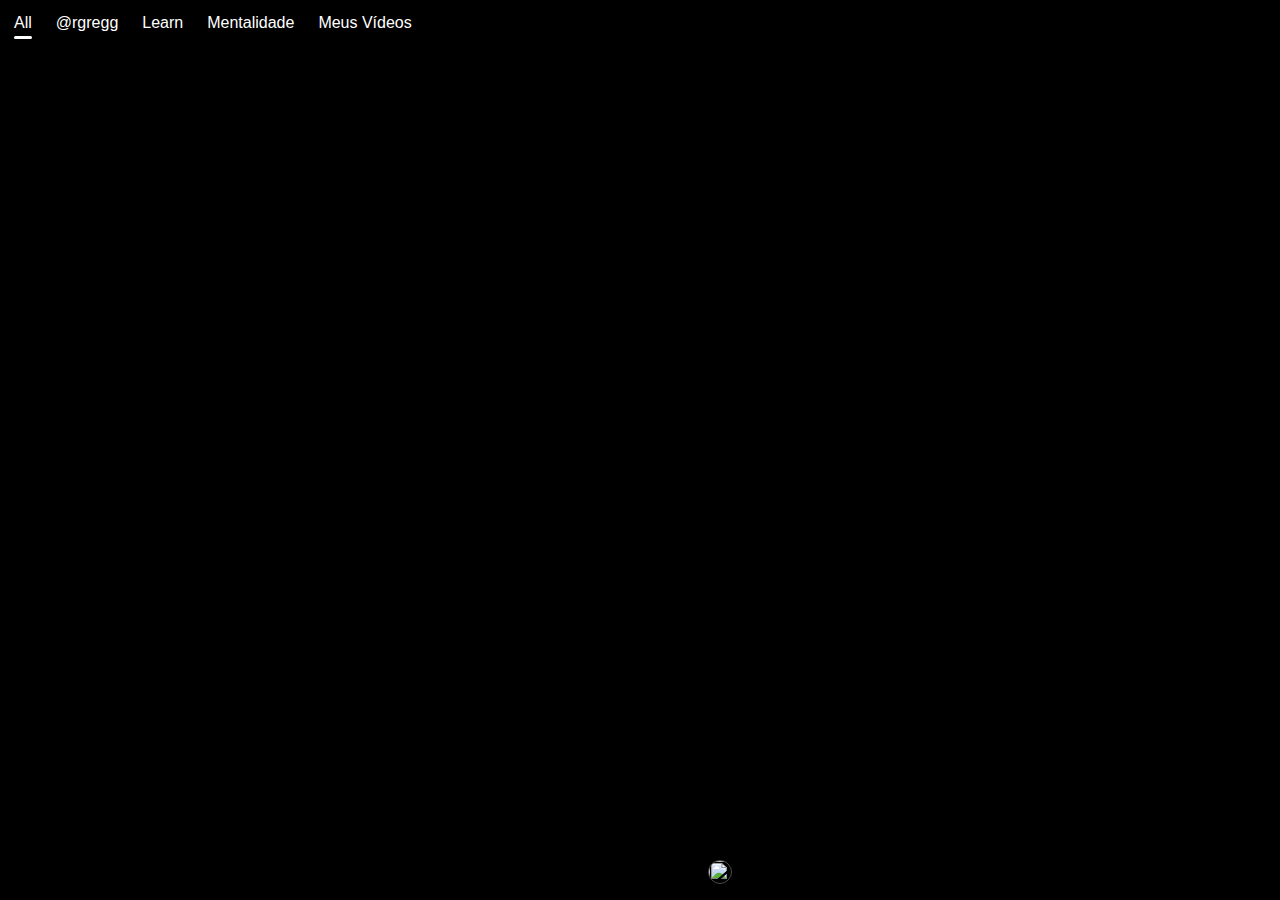
==== pinterest/index.html @ bf2fdd22 "chore: class 01 pinterest clone" ====
<!DOCTYPE html>
<html lang="pt-br">
<head>
  <meta charset="UTF-8">
  <meta name="viewport" content="width=device-width, initial-scale=1.0">
  <title>Clone Pinterest</title>

  <link rel="stylesheet" href="./styles.css">

  <script defer type="module" src="https://unpkg.com/ionicons@7.1.0/dist/ionicons/ionicons.esm.js"></script>
<script defer nomodule src="https://unpkg.com/ionicons@7.1.0/dist/ionicons/ionicons.js"></script>
</head>
<body>
  <nav>
    <a href="#">All
      <span></span>
    </a>
    <a href="#">@rgregg</a>
    <a href="#">Learn</a>
    <a href="#">Mentalidade</a>
    <a href="#">Meus Vídeos</a>
  </nav>

  <main>
    <img src="https://i.pinimg.com/236x/78/71/ea/7871eaa1e1276b5c098945f930ef8fcd.jpg" alt="">
    <img src="https://i.pinimg.com/236x/86/9c/39/869c393a21dda97716fcde368c64dada.jpg" alt="">
    <img src="https://i.pinimg.com/236x/ee/43/8e/ee438e01794e84cf5ff48ec96f1e1bc3.jpg" alt="">
    <img src="https://i.pinimg.com/236x/94/e6/df/94e6dfd60b04a07864036124af089d66.jpg" alt="">
  </main>

  <footer>
    <ion-icon name="home"></ion-icon>
    <ion-icon name="search"></ion-icon>
    <ion-icon name="add"></ion-icon>
    <ion-icon name="chatbubble-ellipses-sharp"></ion-icon>
    <img src="https://github.com/raphaelgregg.png" alt="">
  </footer>
</body>
</html>
---- pinterest/styles.css ----
* {
  margin: 0;
  padding: 0;
  box-sizing: border-box;
}

:root {
  font-size: 62.5%;
}

body {
  font-size: 1.6rem;
  background: black;
  color: white;
}

nav {
  display: flex;
  gap: 2.4rem;
}

a {
  font-family: sans-serif;
  text-decoration: none;
  color: inherit;
}

a span {
  display: block;
  width: 100%;
  height: 3px;
  background-color: white;
  border-radius: .4rem;
  margin-top: .4rem;
}

nav, main {
  padding: 1.4rem;
}

main {
  columns: 2;
  margin-bottom: 6rem;
}

img {
  width: 100%;
  border-radius: 1.2rem;
  margin-bottom: 2rem;
}

ion-icon {
  font-size: 2.4rem;
  color: white;
}

footer {
  width: 100%;
  position: fixed;
  bottom: 0;

  display: flex;
  gap: 4rem;
  justify-content: center;
  align-items: center;

  background-color: rgb(0, 0, 0, 0.7);

  padding: 1.6rem 0;
}

footer img {
  width: 2.4rem;
  height: 2.4rem;
  object-fit: cover;
  border: 1px solid rgba(74, 74, 74);
  border-radius: 50%;
  margin: 0;
}
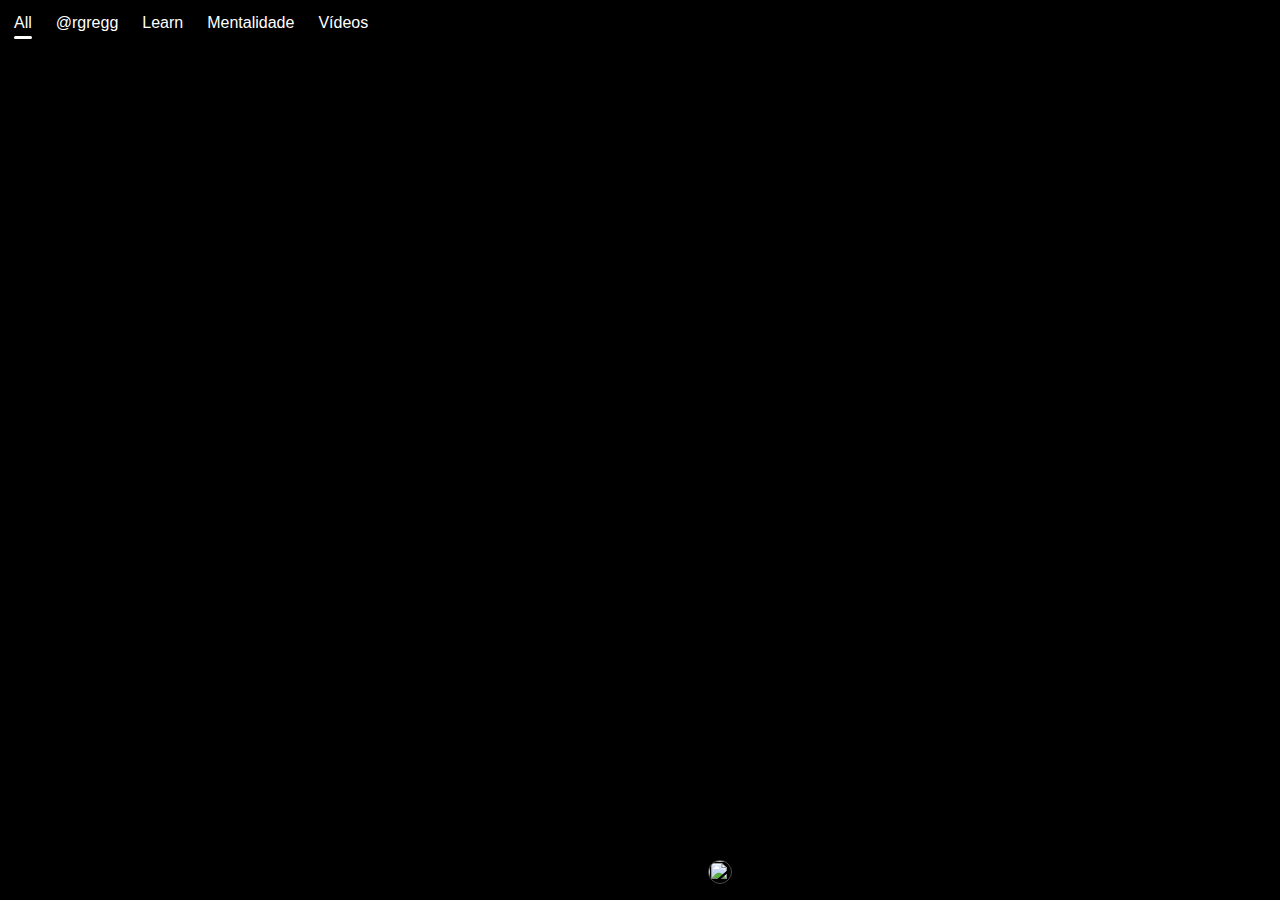
==== commit ee3c06b4: "chore: class 02 youtube layout clone" ====
--- a/pinterest/index.html
+++ b/pinterest/index.html
@@ -8,7 +8,7 @@
   <link rel="stylesheet" href="./styles.css">
 
   <script defer type="module" src="https://unpkg.com/ionicons@7.1.0/dist/ionicons/ionicons.esm.js"></script>
-<script defer nomodule src="https://unpkg.com/ionicons@7.1.0/dist/ionicons/ionicons.js"></script>
+  <script defer nomodule src="https://unpkg.com/ionicons@7.1.0/dist/ionicons/ionicons.js"></script>
 </head>
 <body>
   <nav>
@@ -18,7 +18,7 @@
     <a href="#">@rgregg</a>
     <a href="#">Learn</a>
     <a href="#">Mentalidade</a>
-    <a href="#">Meus Vídeos</a>
+    <a href="#">Vídeos</a>
   </nav>
 
   <main>
